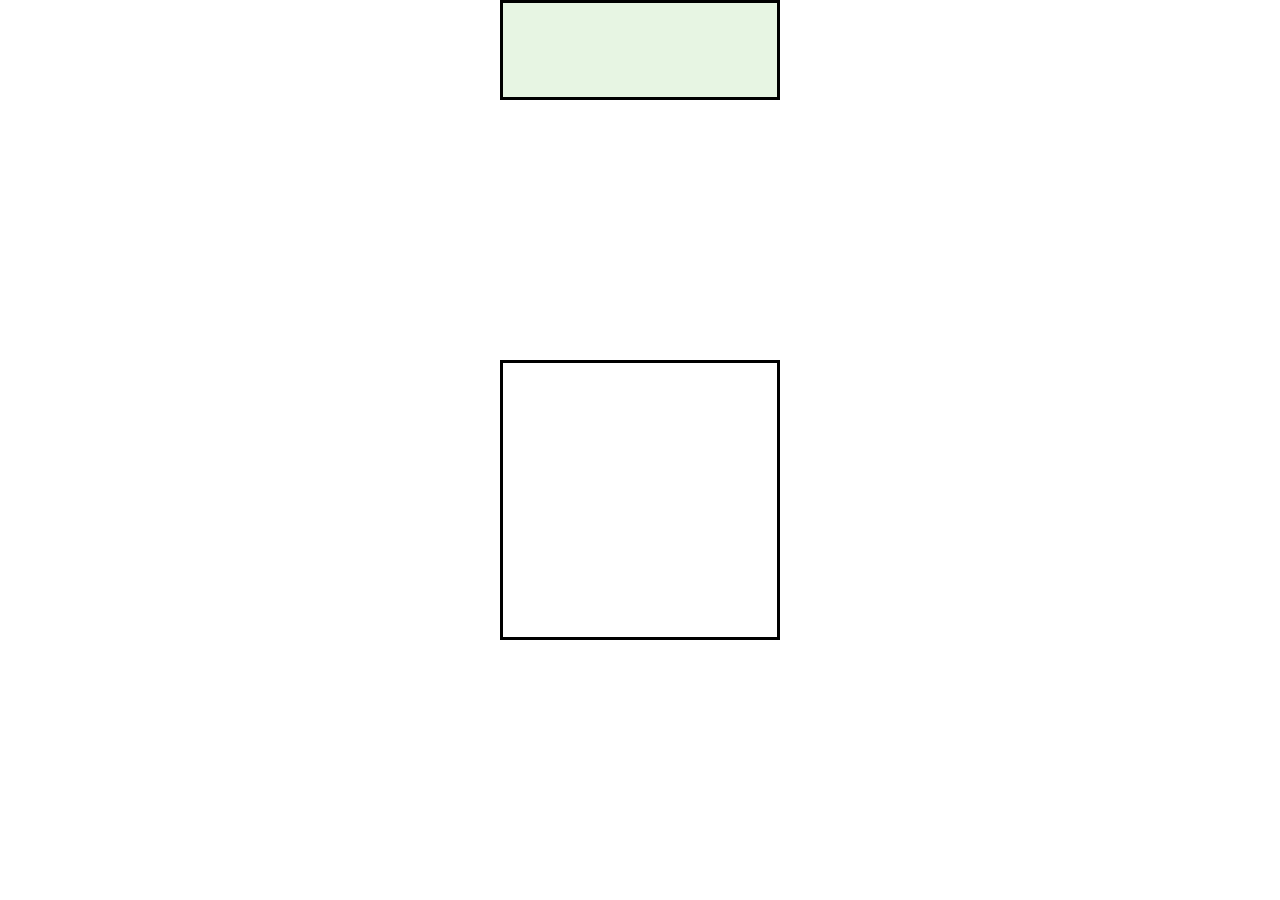
==== index.html @ 4e53dfeb "basic nn tutorial to train and test skecthes from users" ====
<html>
    <head>
        <meta name="viewport" content="width=device-width, initial-scale=1"> 
        <style>
         * {
             box-sizing: border-box;
         }
         
         body {
             display: grid;
             width: 280px;
             margin: auto;
             grid-template-columns: 280px;
         }

         #myCanvas {
             width: 280;
             height: 280;
             
             border-style: solid;
             
             grid-row: 2/3;
             grid-column: 1/2;
         }

         #prediction, #stats {
             width: 280;
             height: 100;
             
             grid-row: 1/2;
             grid-column: 1/2;

             position: relative;
             border: solid;
             background-color: #dff0d87f;
         }

         
        </style>
        <script defer src="https://use.fontawesome.com/releases/v5.0.6/js/all.js"></script> 
        <script src="https://unpkg.com/keras-js"></script>
        <script src="https://d3js.org/d3.v4.min.js"></script>
        <script src="draw.js"></script>        
        <script>
         const model = new KerasJS.Model({
             filepath: 'http://api.operatoroverload.com/my_icons.bin',
             //filepath: 'my_mnist.bin',
             //filepath: 'my_mnist_convoluted_98.87.bin',
             gpu: false
         });
         model
             .ready()
             .then(() => {
                 console.log('model ready');
             })         
        </script>
    </head>
    <body>        
        <canvas id="myCanvas" width="28" height="28"></canvas>
        <section id="prediction"></section>
        <svg id="stats"></svg>
    </body>
    <script>
     window.addEventListener('load', drawIcons);
     var drawCanvas = new DrawCanvas(document.getElementById("myCanvas"));
     
     drawCanvas.onPenUp(predict);

     function drawIcons() {
         let statsWidth = document.getElementById('stats').getBoundingClientRect().width;
         let statsHeight = document.getElementById('stats').getBoundingClientRect().height;
         
         let icons = ['fas fa-battery-empty', 'fas fa-bolt', 'fas fa-check', 'far fa-folder'];
         d3.select('#prediction').selectAll('div')
           .data(icons)
           .enter().append('div')
           .style('font-size', '200%')
           .style('position', 'absolute')
           .style('top', 5)
           .style('left', function(d, i) {return (i*(statsWidth/icons.length))+20 })
           .html(function(d) {return '<i class="'+d+'"></i>'});
     }
     
     function predict() {

         imgFloatData = drawCanvas.getImageData();
         
         let statsWidth = document.getElementById('stats').getBoundingClientRect().width;
         let statsHeight = document.getElementById('stats').getBoundingClientRect().height;         
         
         model.predict( {input: imgFloatData} )
              .then( (result) => {
                  max = 0;
                  console.log(result.output);
                  result.output.forEach( (d, i) => {
                      if (d > result.output[max]) {
                          max = i;
                      }
                  });
                  // console.log(max);                  
                  
                  // prediction.innerHTML = "<i class='"+icons[max]+"'></i>";

                  // visualize with d3
                  numBins = result.output.length;
                  svgStats = d3.select('#stats');
                  
                  svgStats.style('background', '#dff0d87f')
                          .style('width', statsWidth).style('height', statsHeight)
                          .style('border', 'solid');

                  // update the result data
                  rects = svgStats.selectAll('rect').data(result.output);

                  // add transition
                  rects.transition()
                       .attr('height', function(d) { return d*statsHeight } )
                       .attr('width', statsWidth / numBins)
                       .attr('y', function(d) { return statsHeight - (d*statsHeight) })
                       .attr('x', function(d, i) { return (i * (statsWidth / numBins)) } )
                       .duration(600);


                  // create datapoints
                  rects.enter().append('rect')
                       .attr('height', function(d) { return d*statsHeight } )
                       .attr('width', statsWidth / numBins)
                       .attr('fill-opacity', '0.5')
                       .attr('y', function(d) { return statsHeight - (d*statsHeight) })
                       .attr('x', function(d, i) { return (i * (statsWidth / numBins)) } )
              });
     }
    </script>
</html>
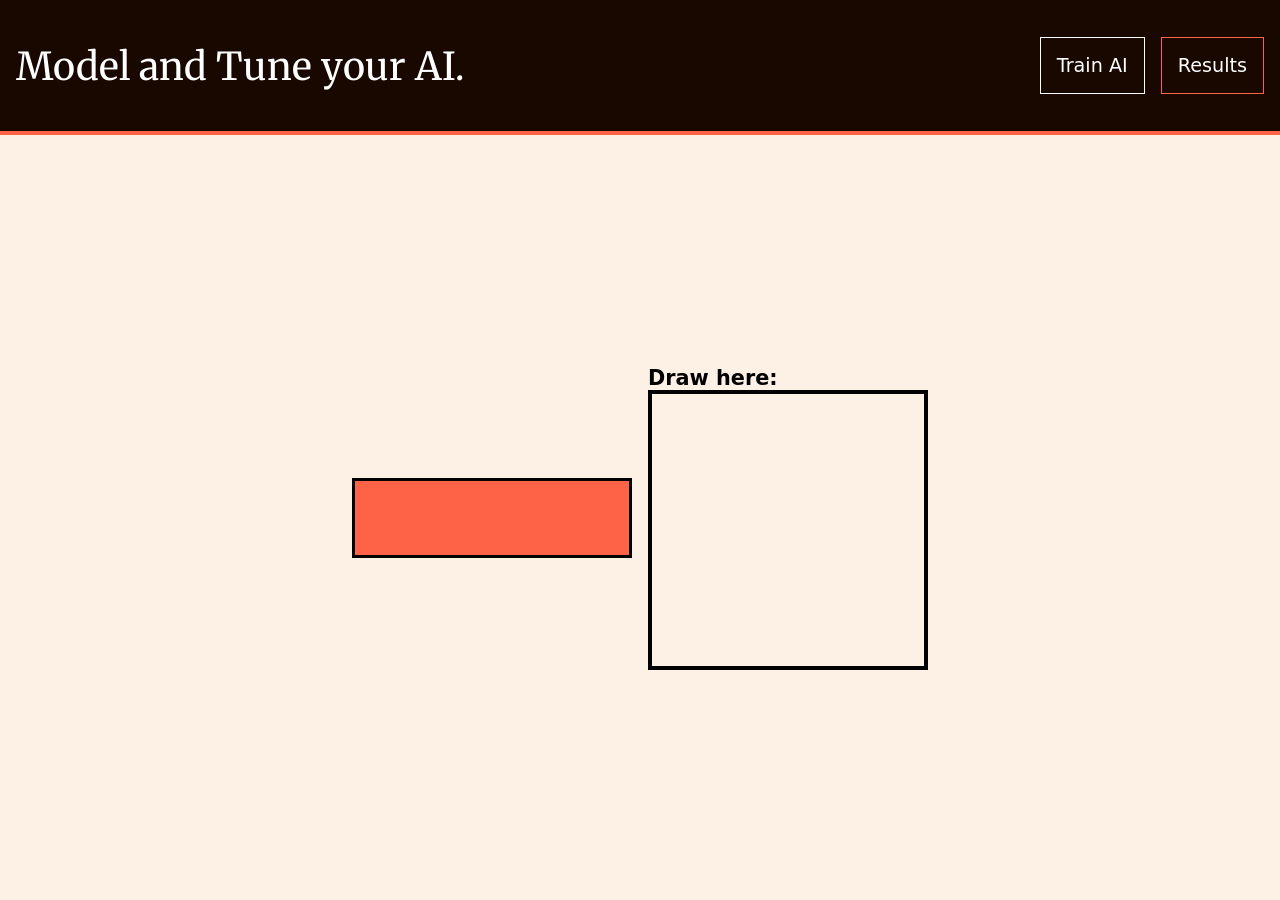
==== commit 7069adfe: "update" ====
--- a/index.html
+++ b/index.html
@@ -1,135 +1,136 @@
 <html>
-    <head>
-        <meta name="viewport" content="width=device-width, initial-scale=1"> 
-        <style>
-         * {
-             box-sizing: border-box;
-         }
-         
-         body {
-             display: grid;
-             width: 280px;
-             margin: auto;
-             grid-template-columns: 280px;
-         }
 
-         #myCanvas {
-             width: 280;
-             height: 280;
-             
-             border-style: solid;
-             
-             grid-row: 2/3;
-             grid-column: 1/2;
-         }
+<head>
+    <meta name="viewport" content="width=device-width, initial-scale=1">
 
-         #prediction, #stats {
-             width: 280;
-             height: 100;
-             
-             grid-row: 1/2;
-             grid-column: 1/2;
+    <link rel="stylesheet" href="./styles/style.css">
 
-             position: relative;
-             border: solid;
-             background-color: #dff0d87f;
-         }
+    <script defer src="https://use.fontawesome.com/releases/v5.0.6/js/all.js"></script>
+    <!-- <script src="https://unpkg.com/keras-js"></script> -->
+    <script src="https://cdn.jsdelivr.net/npm/@tensorflow/tfjs@0.15.1/dist/tf.min.js"></script>
+    <script src="https://d3js.org/d3.v4.min.js"></script>
+    <script src="draw.js"></script>
+    <script>
+        model = null;
+        tf.loadModel('my_icons.json/model.json').then(m => {
+            model = m;
+            console.log('model ready');
+        });
+    </script>
+</head>
 
-         
-        </style>
-        <script defer src="https://use.fontawesome.com/releases/v5.0.6/js/all.js"></script> 
-        <script src="https://unpkg.com/keras-js"></script>
-        <script src="https://d3js.org/d3.v4.min.js"></script>
-        <script src="draw.js"></script>        
-        <script>
-         const model = new KerasJS.Model({
-             filepath: 'http://api.operatoroverload.com/my_icons.bin',
-             //filepath: 'my_mnist.bin',
-             //filepath: 'my_mnist_convoluted_98.87.bin',
-             gpu: false
-         });
-         model
-             .ready()
-             .then(() => {
-                 console.log('model ready');
-             })         
-        </script>
-    </head>
-    <body>        
-        <canvas id="myCanvas" width="28" height="28"></canvas>
-        <section id="prediction"></section>
-        <svg id="stats"></svg>
-    </body>
-    <script>
-     window.addEventListener('load', drawIcons);
-     var drawCanvas = new DrawCanvas(document.getElementById("myCanvas"));
-     
-     drawCanvas.onPenUp(predict);
+<body class="front">
 
-     function drawIcons() {
-         let statsWidth = document.getElementById('stats').getBoundingClientRect().width;
-         let statsHeight = document.getElementById('stats').getBoundingClientRect().height;
-         
-         let icons = ['fas fa-battery-empty', 'fas fa-bolt', 'fas fa-check', 'far fa-folder'];
-         d3.select('#prediction').selectAll('div')
-           .data(icons)
-           .enter().append('div')
-           .style('font-size', '200%')
-           .style('position', 'absolute')
-           .style('top', 5)
-           .style('left', function(d, i) {return (i*(statsWidth/icons.length))+20 })
-           .html(function(d) {return '<i class="'+d+'"></i>'});
-     }
-     
-     function predict() {
+    <div class="bodyWrapper">
+        <header>
 
-         imgFloatData = drawCanvas.getImageData();
-         
-         let statsWidth = document.getElementById('stats').getBoundingClientRect().width;
-         let statsHeight = document.getElementById('stats').getBoundingClientRect().height;         
-         
-         model.predict( {input: imgFloatData} )
-              .then( (result) => {
-                  max = 0;
-                  console.log(result.output);
-                  result.output.forEach( (d, i) => {
-                      if (d > result.output[max]) {
-                          max = i;
-                      }
-                  });
-                  // console.log(max);                  
-                  
-                  // prediction.innerHTML = "<i class='"+icons[max]+"'></i>";
-
-                  // visualize with d3
-                  numBins = result.output.length;
-                  svgStats = d3.select('#stats');
-                  
-                  svgStats.style('background', '#dff0d87f')
-                          .style('width', statsWidth).style('height', statsHeight)
-                          .style('border', 'solid');
-
-                  // update the result data
-                  rects = svgStats.selectAll('rect').data(result.output);
-
-                  // add transition
-                  rects.transition()
-                       .attr('height', function(d) { return d*statsHeight } )
-                       .attr('width', statsWidth / numBins)
-                       .attr('y', function(d) { return statsHeight - (d*statsHeight) })
-                       .attr('x', function(d, i) { return (i * (statsWidth / numBins)) } )
-                       .duration(600);
+            <h1>Model and Tune your AI.</h1>
+            <nav>
+                <ul>
+                    <li>
+                        <a href="./train.html">Train AI</a>
+                    </li>
+                    <li class="selected">
+                        <a href="#">Results</a>
+                    </li>
+                </ul>
+            </nav>
+        </header>
+        <main>
+            <div class="overlap">
+                <section id="prediction"></section>
+                <svg id="stats"></svg>
+            </div>
+            <div>
+                <h3>Draw here:</h3>
+                <canvas id="myCanvas" width="28" height="28"></canvas>
+            </div>
 
 
-                  // create datapoints
-                  rects.enter().append('rect')
-                       .attr('height', function(d) { return d*statsHeight } )
-                       .attr('width', statsWidth / numBins)
-                       .attr('fill-opacity', '0.5')
-                       .attr('y', function(d) { return statsHeight - (d*statsHeight) })
-                       .attr('x', function(d, i) { return (i * (statsWidth / numBins)) } )
-              });
-     }
-    </script>
-</html>
+        </main>
+        <footer>
+            <div class="program">Post Degree Diploma - Web & Mobile App Design & Development (WMDD)</div>
+            <div class="branding">
+                <div class="brandLogo"><img src="./images/langara-logo.png" alt="Langara Logo"></div>
+            </div>
+        </footer>
+    </div>
 
+
+</body>
+<script>
+    window.addEventListener('load', drawIcons);
+    var drawCanvas = new DrawCanvas(document.getElementById("myCanvas"));
+
+    drawCanvas.onPenUp(predict);
+
+    function drawIcons() {
+        let statsWidth = document.getElementById('stats').getBoundingClientRect().width;
+        let statsHeight = document.getElementById('stats').getBoundingClientRect().height;
+
+        let icons = ['fas fa-battery-empty', 'fas fa-bolt', 'fas fa-check', 'far fa-folder'];
+        d3.select('#prediction').selectAll('div')
+            .data(icons)
+            .enter().append('div')
+            .style('font-size', '200%')
+            .style('position', 'absolute')
+            .style('top', '30%')
+            .style('left', function (d, i) { return (i * (statsWidth / icons.length)) + 20 })
+            .html(function (d) { return '<i class="' + d + '"></i>' });
+    }
+
+    function predict() {
+
+        imgFloatData = drawCanvas.getImageData();
+        console.log(imgFloatData);
+        let statsWidth = document.getElementById('stats').getBoundingClientRect().width;
+        let statsHeight = document.getElementById('stats').getBoundingClientRect().height;
+
+        //var input = tf.browser.fromPixels(document.getElementById("myCanvas"));
+        input = tf.tensor(imgFloatData);
+        var res = model.predict(input.reshape([1, 784]), { batchSize: 1 });
+        res.data().then((result) => {
+            max = 0;
+            console.log(result);
+            result.forEach((d, i) => {
+                if (d > result[max]) {
+                    max = i;
+                }
+            });
+            // console.log(max);                  
+
+            // prediction.innerHTML = "<i class='"+icons[max]+"'></i>";
+
+            // visualize with d3
+            numBins = result.length;
+            svgStats = d3.select('#stats');
+
+            svgStats.style('background', 'tomato')
+                .style('width', statsWidth).style('height', statsHeight)
+                .style('border', 'solid');
+
+            // update the result data
+            rects = svgStats.selectAll('rect').data(result);
+
+            // add transition
+            rects.transition()
+                .attr('height', function (d) { return d * statsHeight })
+                .attr('width', statsWidth / numBins)
+                .attr('y', function (d) { return statsHeight - (d * statsHeight) })
+                .attr('x', function (d, i) { return (i * (statsWidth / numBins)) })
+                .duration(600);
+
+
+            // create datapoints
+            rects.enter().append('rect')
+                .attr('height', function (d) { return d * statsHeight })
+                .attr('width', statsWidth / numBins)
+                .attr('fill-opacity', '0.5')
+                .attr('y', function (d) { return statsHeight - (d * statsHeight) })
+                .attr('x', function (d, i) { return (i * (statsWidth / numBins)) })
+        });
+
+    }
+</script>
+
+</html>
--- a/styles/style.css
+++ b/styles/style.css
@@ -0,0 +1,175 @@
+@import url('https://fonts.googleapis.com/css2?family=Merriweather:ital,wght@0,300;0,400;0,700;0,900;1,300;1,400;1,700;1,900&family=Poppins:ital,wght@0,100;0,200;0,300;0,400;0,500;0,600;0,700;0,800;0,900;1,100;1,200;1,300;1,400;1,500;1,600;1,700;1,800;1,900&display=swap');
+
+* {
+    box-sizing: border-box;
+}
+
+body{
+    margin: 0;
+    font-family: system-ui, -apple-system, BlinkMacSystemFont, 'Segoe UI', Roboto, Oxygen, Ubuntu, Cantarell, 'Open Sans', 'Helvetica Neue', sans-serif;
+    background-color: rgb(253, 240, 229);
+
+    transition: all 0.5s;
+}
+
+img{
+max-width: 100%;
+height: auto;
+display: block;
+}
+
+.bodyWrapper{
+    min-height: 100vh;
+    display: flex;
+    flex-flow: column nowrap;
+
+    justify-content: space-between;
+}
+
+
+header{
+    background-color: rgb(24, 8, 0);
+    color: white;
+    padding: 1rem;
+    border-bottom: 4px solid tomato;
+
+    
+}
+
+
+header h1{
+    font-size: clamp(2rem, 3vw, 2.5rem);
+    font-family: 'Merriweather' , Georgia, 'Times New Roman', Times, serif;
+    font-weight: normal;
+    text-align: center;
+}
+
+header ul{
+    padding: 0;
+    list-style: none;
+    font-size: 1.2rem;
+    margin: 0;
+    text-align: center;
+
+    display: flex;
+    gap: 1rem;
+    justify-content: center;
+}
+
+header ul li{
+    border: 1px solid white;
+}
+
+header ul li a{
+    color: white;
+    text-decoration: none;
+    padding: 1rem;
+    display: inline-block;
+}
+
+header ul li a:hover{
+    color: tomato;
+}
+
+.selected{
+    border-color: tomato;
+}
+
+@media only screen and (min-width:  600px) {
+        header{
+            display: flex;
+            justify-content: space-between;
+            align-items: center;  
+        }
+}
+
+/* MAIN */
+
+.front main{
+    padding: 2rem 1rem;
+    flex-grow: 1;
+
+    display: grid;
+    justify-content: center;
+}
+
+.front .overlap{
+    display: grid;
+    grid-template-columns: 1fr;
+    align-items: center;
+}
+
+.front .overlap section,
+.front .overlap svg{
+    grid-column: 1;
+    grid-row: 1;
+}
+
+.front .overlap section div{
+    z-index: 1;
+}
+
+.front h3{
+    font-size: 1.3rem;
+    margin: 0;
+}
+
+
+@media only screen and (min-width:  600px) {
+    
+    .front main{
+        display: grid;
+        grid-template-columns: repeat(2, 1fr);
+        gap: 1rem;
+        align-content: center;
+    }
+
+    .front .overlap{
+        justify-items: end;
+    }
+}
+
+
+.front #myCanvas {
+    width: 280;
+    height: 280;
+
+    border: 4px solid black;
+}
+
+.front #prediction,
+.front #stats {
+    width: 280;
+    height: 80;
+
+
+    position: relative;
+    border: solid;
+    background-color: tomato;
+}
+
+/* FOOTER */
+
+footer{
+    display: none;
+    padding: 1rem;
+    border-top: 4px solid tomato;
+    text-align: center;
+}
+
+.program{
+    font-weight: bold;
+}
+
+.branding{
+
+    margin-top: 0.5rem;
+
+    display: flex;
+    align-items: center;
+    justify-content: center;
+}
+
+.brandLogo{
+    max-width: 400px;
+}
